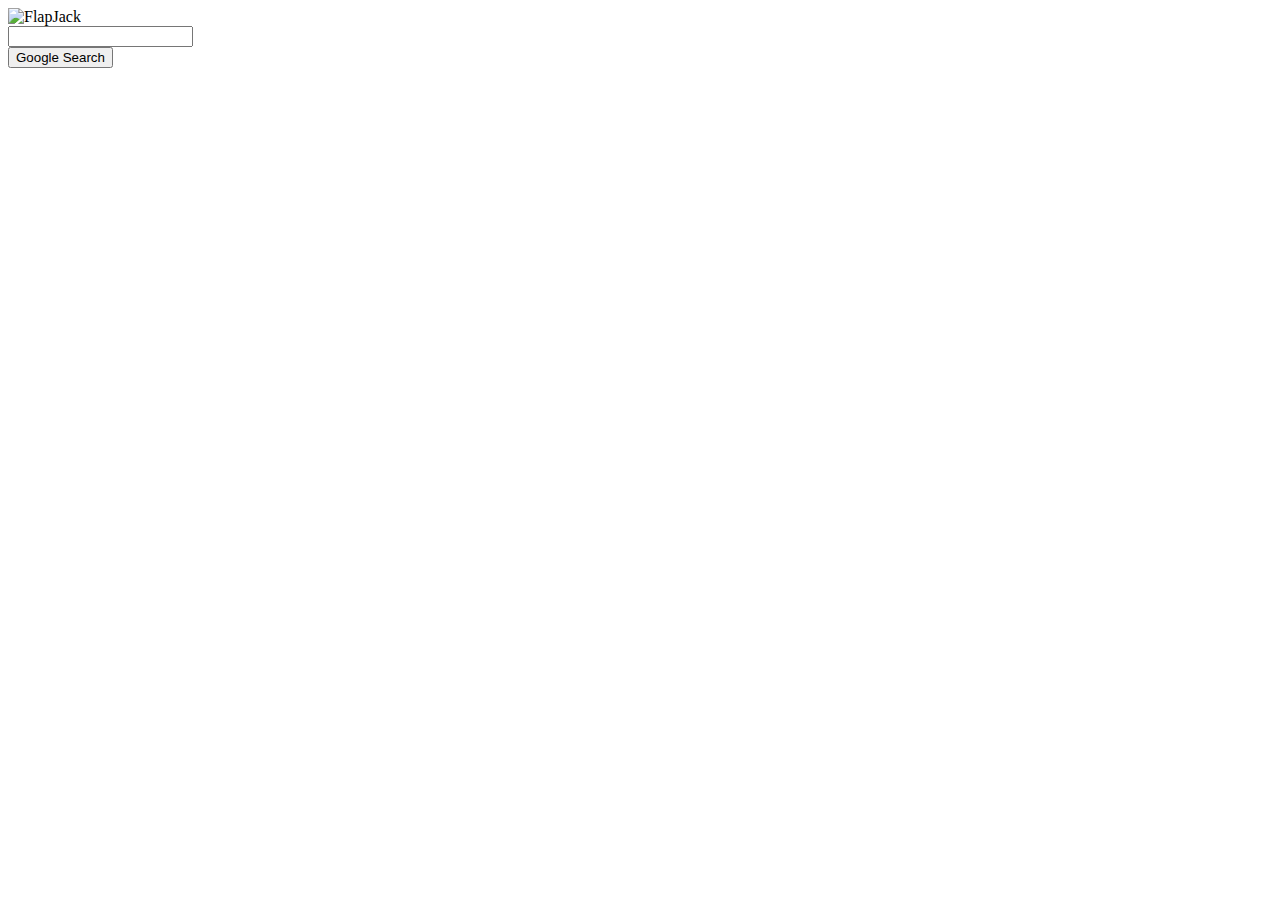
==== index.html @ 05ff4e98 "colocando imagem" ====
<!DOCTYPE html>
<html lang="en">
    <head>
        <title>Search</title>

        <link rel="stylesheet" href="index.css">
    </head>
    <body>
        <img src="Flap_Jack_tattoo.jpg" alt="FlapJack">
        <form action="https://www.google.com/search">
            <div>
                <input id= "ata" type="text" name="q">
            </div>
            <div>
                <input id= "ok" type="submit" value="Google Search">
            </div>
        </form>
    </body>
    <footer>
        
    </footer>
</html
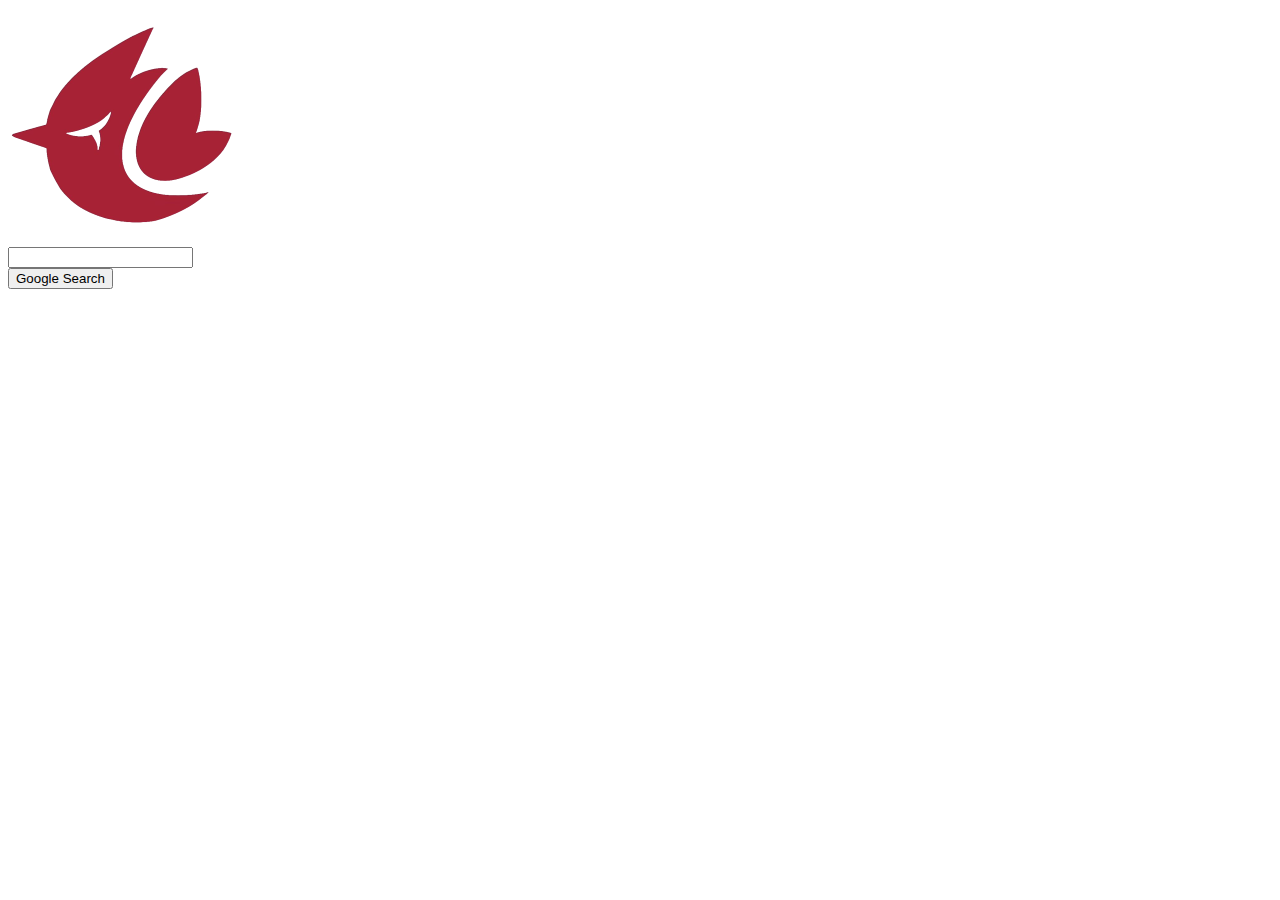
==== commit 2b805f8c: "Mudando imagem" ====
--- a/index.html
+++ b/index.html
@@ -6,7 +6,7 @@
         <link rel="stylesheet" href="index.css">
     </head>
     <body>
-        <img src="Flap_Jack_tattoo.jpg" alt="FlapJack">
+        <img src="Flapjack_2.png" alt="FlapJack">
         <form action="https://www.google.com/search">
             <div>
                 <input id= "ata" type="text" name="q">
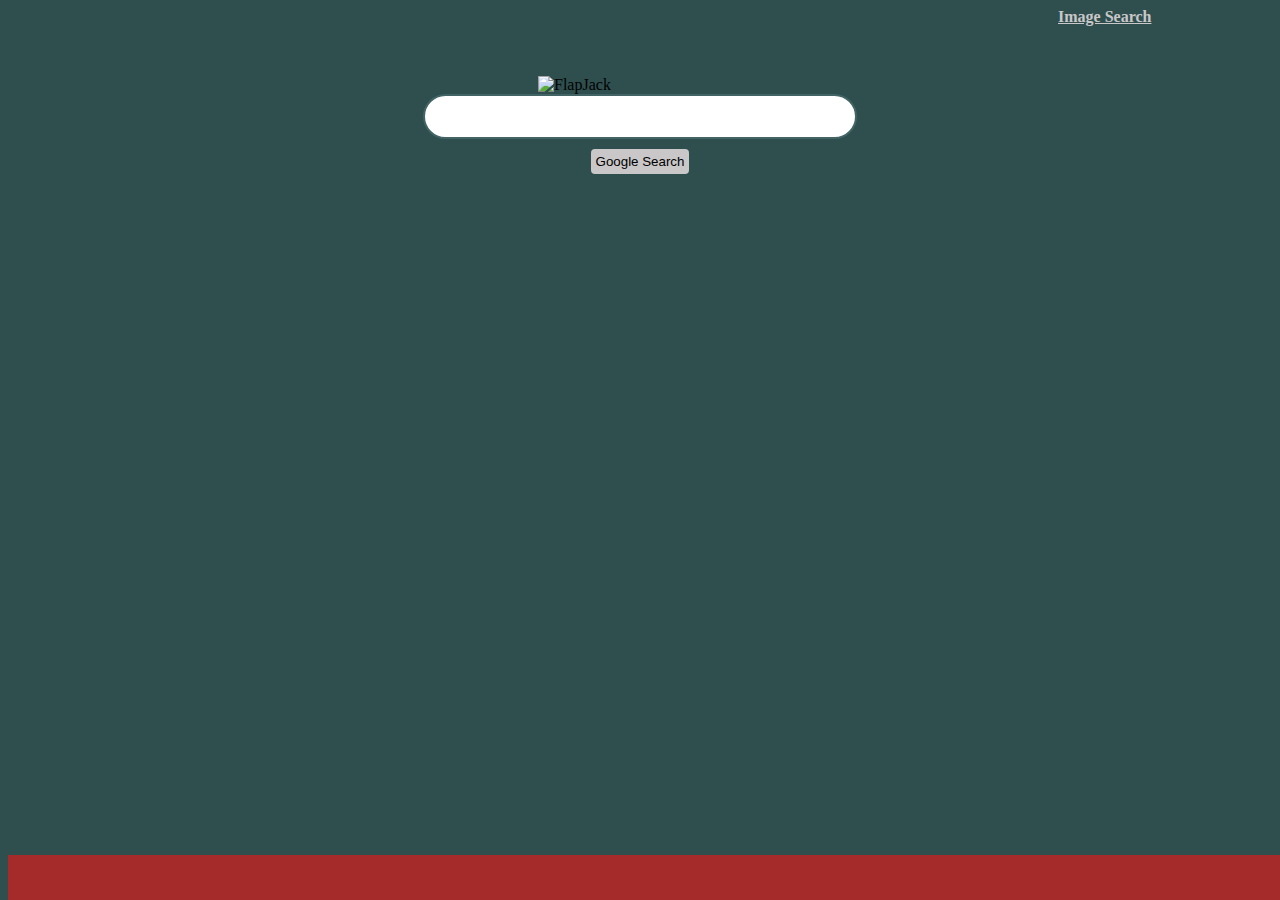
==== commit f9d0adf1: "aumentando projeto com uma segunda pagina de pesquisa e ajustando os detalhes css da primeira" ====
--- a/index.html
+++ b/index.html
@@ -6,7 +6,8 @@
         <link rel="stylesheet" href="index.css">
     </head>
     <body>
-        <img src="Flapjack_2.png" alt="FlapJack">
+        <a href="index_2.html">Image Search</a>
+        <img src="Flapjack_2.jpg" alt="FlapJack">
         <form action="https://www.google.com/search">
             <div>
                 <input id= "ata" type="text" name="q">
--- a/index.css
+++ b/index.css
@@ -0,0 +1,57 @@
+body {
+    background-color: darkslategrey;
+ }
+ div{
+     text-align: center;
+     padding-top: 0px;
+ }
+ #ata {
+     border-radius: 100px;
+     padding: 10px;
+     padding-right: 10px;
+     padding-left: 20px;
+     padding-bottom: 12px;
+     padding-top: 12px;
+     font-size: 15px;
+     font-family: Verdana, Geneva, Tahoma, sans-serif;
+     font-weight: 550;
+     width: 400px;
+     border:2px solid rgb(66, 100, 100);
+     
+ }
+ #ata:hover {
+     background-color: rgb(201, 199, 199);
+     border: 2px solid rgb(66, 100, 100);
+ }
+ img {
+     margin-left: 530px;
+     margin-top: 50px;
+ }
+ footer {
+     position: absolute;
+     bottom: 0;
+     background-color: brown;
+     width: 100%;
+     height: 45px;
+     margin: 0px;
+     display: flex;
+     flex-wrap: wrap;
+ }
+ #ok {
+     margin-top: 10px;
+     font-family: Verdana, Geneva, Tahoma, sans-serif;
+     font-weight: 540;
+     border-radius: 4px;
+     border: 0px solid;
+     background-color: rgb(201, 199, 199);
+     padding: 5px;
+ }
+ #ok:hover {
+     border: 1px solid rgb(17, 17, 17);
+ }
+ a {
+     padding-left: 1050px;
+     color: rgb(201, 199, 199);
+     font-family: Cambria, Cochin, Georgia, Times, 'Times New Roman', serif;
+     font-weight: bold;
+ }